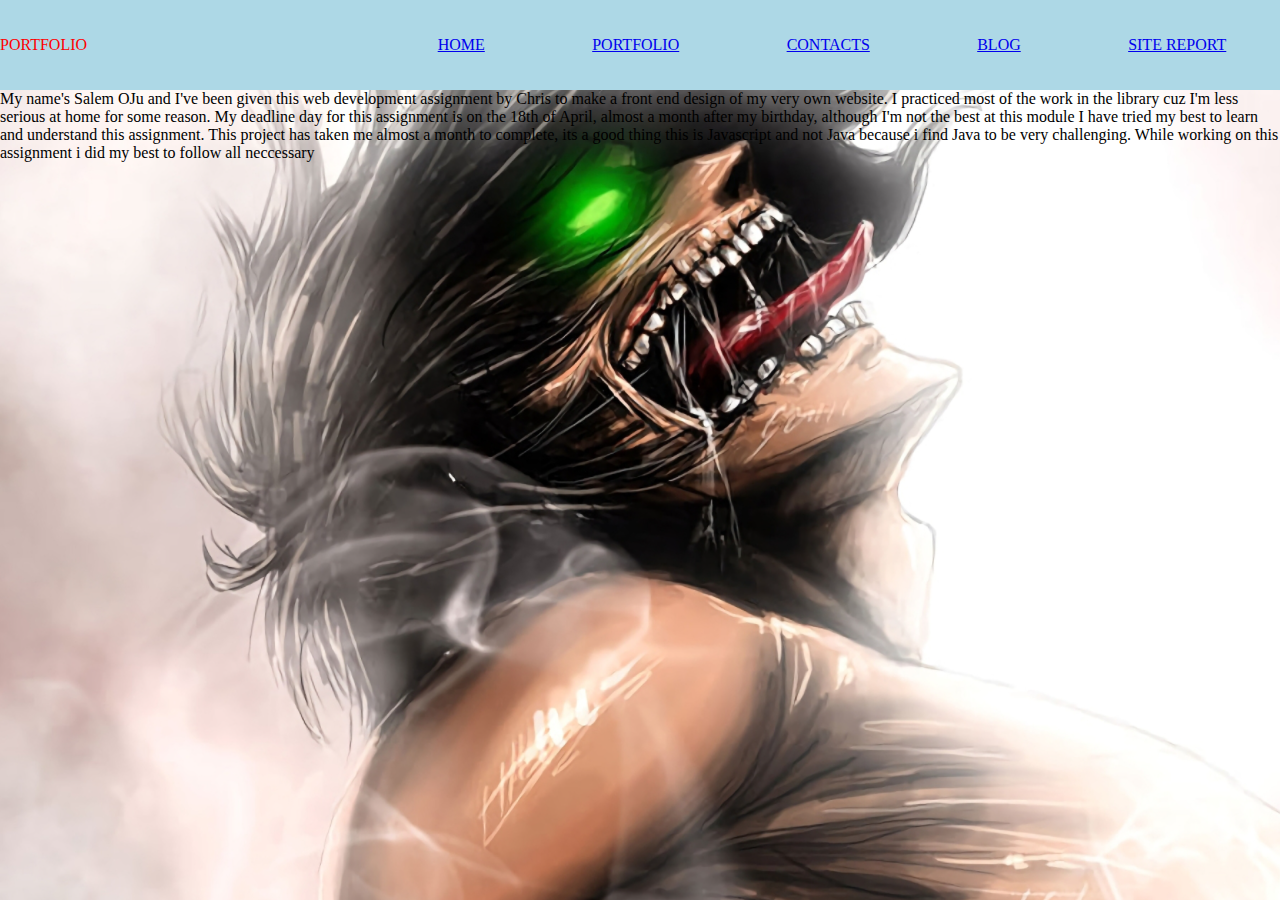
==== Blog.html @ 9905c993 "first commit" ====
<!DOCTYPE html>
<html lang="en">
<head>
    <meta charset="UTF-8">
    <meta http-equiv="X-UA-Compatible" content="IE=edge">
    <meta name="viewport" content="width=device-width, initial-scale=1.0">
    <link rel="stylesheet" href="index.css" media="screen and (min-width: 1000px)">
    <title>Document</title>
</head>
<body>
    <header>
      <nav>
        <p>PORTFOLIO</p>
             <ul>
                <li><a href="index.html">HOME</a></li>
                <li><a href="portfolio.html">PORTFOLIO</a></li>
                <li><a href="contacts.html">CONTACTS</a></li>
                <li><a href="Blog.html">BLOG</a></li>
                <li><a href="Sitereport.html">SITE REPORT</a></li>
             </ul>
        </nav>
    </header>
    <main>
        <section>
            My name's Salem OJu and I've been given this web development assignment by Chris to make a front end design of my very own website. I practiced most of the work in the library cuz I'm less serious at home for some reason. My deadline day for this assignment is on the 18th of April, almost a month after my birthday, although I'm not the best at this module I have tried my best to learn and understand this assignment. This project has taken me almost a month to complete, its a good thing this is Javascript and not Java because i find Java to be very challenging. While working on this assignment i did my best to follow all neccessary 
        </section>
    </main>
</body>
</html>
---- index.css ----
*
{
    padding: 0;
    margin: 0;
}
body{
display: grid;
grid-template-columns: 100%;
grid-template-rows: auto;
grid-template-areas: "header" 
                     "nav"
                     "main"
                     "footer";
background: rgb(0, 183, 255) ;
background-image: url("./images/Screenshot\ \(25\).png");
}
nav{
    display: flex;
    justify-content: space-between;
    grid-area: nav;
    background-color: lightblue;
    color: rgb(255, 0, 0);
    line-height: 10vh;
}

nav ul{
    display: flex;
    justify-content: space-around;
    list-style: none;
    width: 70vw;
}
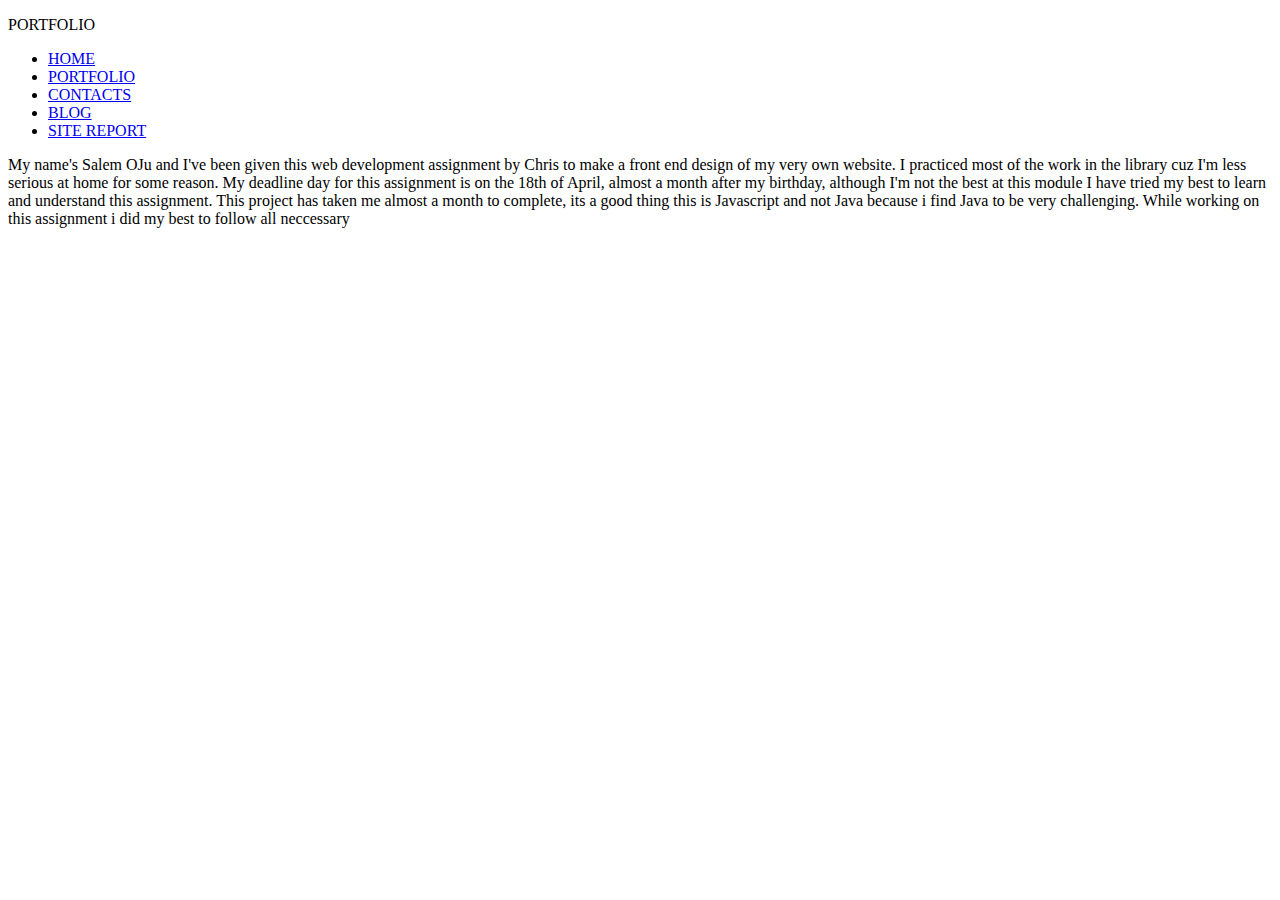
==== commit 830d5de3: "made-changes" ====
--- a/Blog.html
+++ b/Blog.html
@@ -4,7 +4,7 @@
     <meta charset="UTF-8">
     <meta http-equiv="X-UA-Compatible" content="IE=edge">
     <meta name="viewport" content="width=device-width, initial-scale=1.0">
-    <link rel="stylesheet" href="index.css" media="screen and (min-width: 1000px)">
+    <link rel="stylesheet" href="Blog.css" media="screen and (min-width: 1000px)">
     <title>Document</title>
 </head>
 <body>
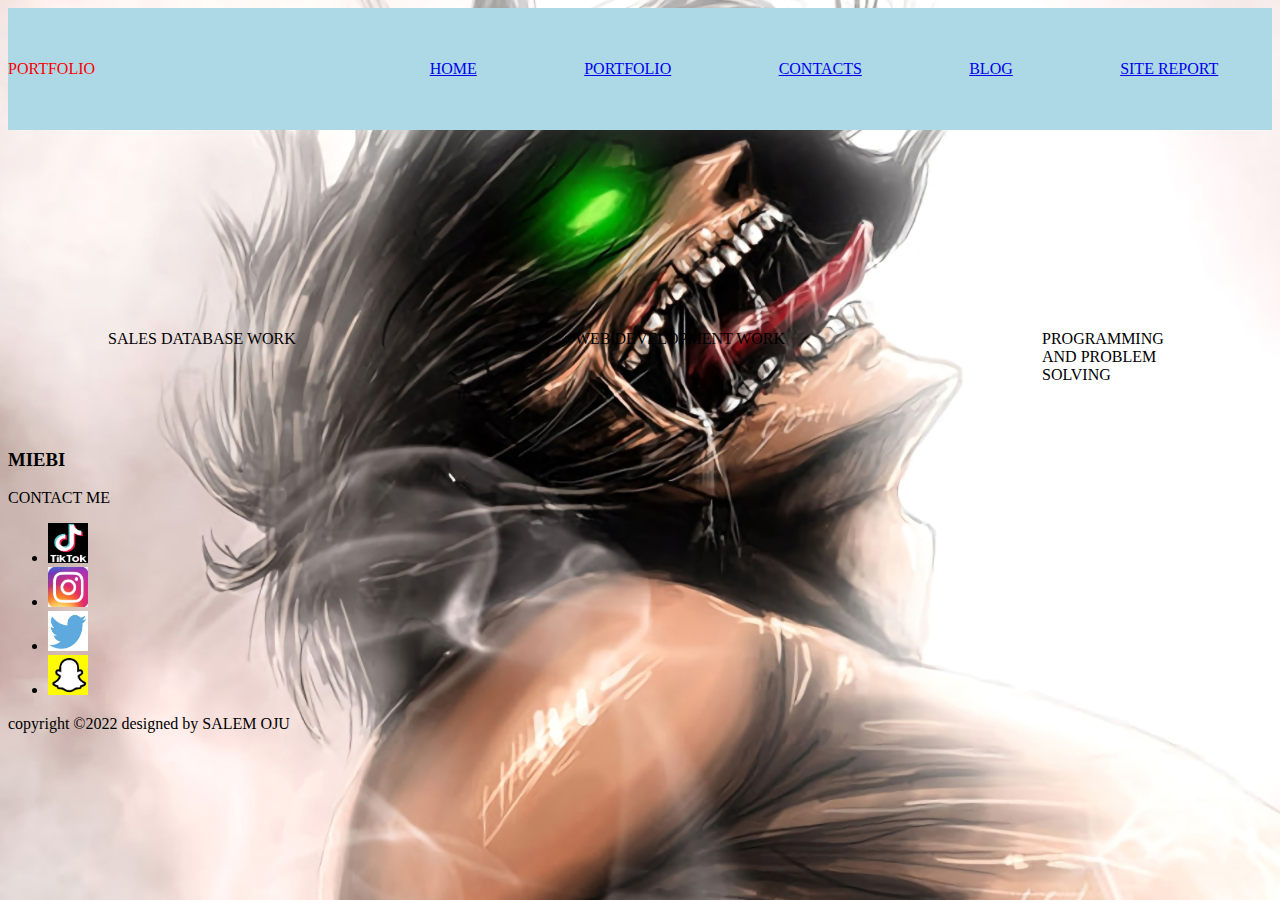
==== commit 6b522b4c: "Commit" ====
--- a/Blog.html
+++ b/Blog.html
@@ -21,9 +21,43 @@
         </nav>
     </header>
     <main>
-        <section>
-            My name's Salem OJu and I've been given this web development assignment by Chris to make a front end design of my very own website. I practiced most of the work in the library cuz I'm less serious at home for some reason. My deadline day for this assignment is on the 18th of April, almost a month after my birthday, although I'm not the best at this module I have tried my best to learn and understand this assignment. This project has taken me almost a month to complete, its a good thing this is Javascript and not Java because i find Java to be very challenging. While working on this assignment i did my best to follow all neccessary 
-        </section>
+        <div class="NAMES">
+            <div class="PROJECT">
+                
+                <span>
+                    SALES DATABASE WORK
+                </span>
+            </div>        
+                <div class="Project2">
+                    
+                    <span>
+                        WEB DEVELOPMENT WORK
+                    </span>
+                </div>
+
+                    <div class="Project3">
+
+                            <span>
+                                PROGRAMMING AND PROBLEM SOLVING
+                            </span>
+                    </div>        
+        </div>
     </main>
+    <footer>
+        <div class="SOCIALS">
+            <h3>MIEBI</h3>
+            <p>CONTACT ME
+            </p>
+            <ul class="socials">
+                <li><a href="https://www.tiktok.com/@miebi.jr"><img src="Screenshot (30).png" alt="" width="40" height="40"></a></li>
+                <li><a href="https://www.instagram.com/miebi_jr/"><img src="Screenshot (28).png" alt="" width="40" height="40"></a></li>
+                <li><a href="https://twitter.com/miebi.jr"><img src="Screenshot (29).png" alt="" width="40" height="40"></a></li>
+                <li><a href="https://snapchat.com/miebi.jr"><img src="Screenshot (31).png" alt="" width="40" height="40"></a></li>
+            </ul>
+        </div>
+        <div class="footer-bottom">
+            <p>copyright &copy;2022  designed by <span>SALEM OJU</span></p>
+        </div>
+    </footer>
 </body>
 </html>--- a/Blog.css
+++ b/Blog.css
@@ -0,0 +1,73 @@
+{
+    padding: 0;
+    margin: 0;
+}
+body{
+display: grid;
+grid-template-columns: 100%;
+grid-template-rows: auto;
+grid-template-areas: "header" 
+                     "nav"
+                     "main"
+                     "footer";
+background: rgb(0, 183, 255) ;
+background-image: url("./images/Screenshot\ \(25\).png");
+}
+nav{
+    display: flex;
+    justify-content: space-between;
+    grid-area: nav;
+    background-color: lightblue;
+    color: rgb(255, 0, 0);
+    line-height: 10vh;
+}
+
+nav ul{
+    display: flex;
+    justify-content: space-around;
+    list-style: none;
+    width: 70vw;
+}
+.NAMES{
+    display: flex;
+    position: relative; 
+    top: 200px;
+    left: 0px;
+}
+.PROJECT span{
+    position: relative;
+    top: 00px;
+    right: 0px;
+}
+.Project2 span{
+    position: relative;
+    top: 00px;
+    right: 0px;
+}
+.Project3 span{
+    position: relative;
+    top: 00px;
+    right: 0px;
+}
+.PROJECT{
+    display: flex;
+    width: 300px;
+    height: 300px;
+    padding-left:  100px; 
+    padding-right: 200px; 
+
+}
+.Project2{
+    display: flex;
+    width: 300px;
+    height: 300px;
+    padding-left:  20px; 
+    padding-right: 200px; 
+}
+.Project3{
+    display: flex;
+    width: 30px;
+    height: 300px;
+    padding-left:  20px; 
+    padding-right: 200px; 
+}